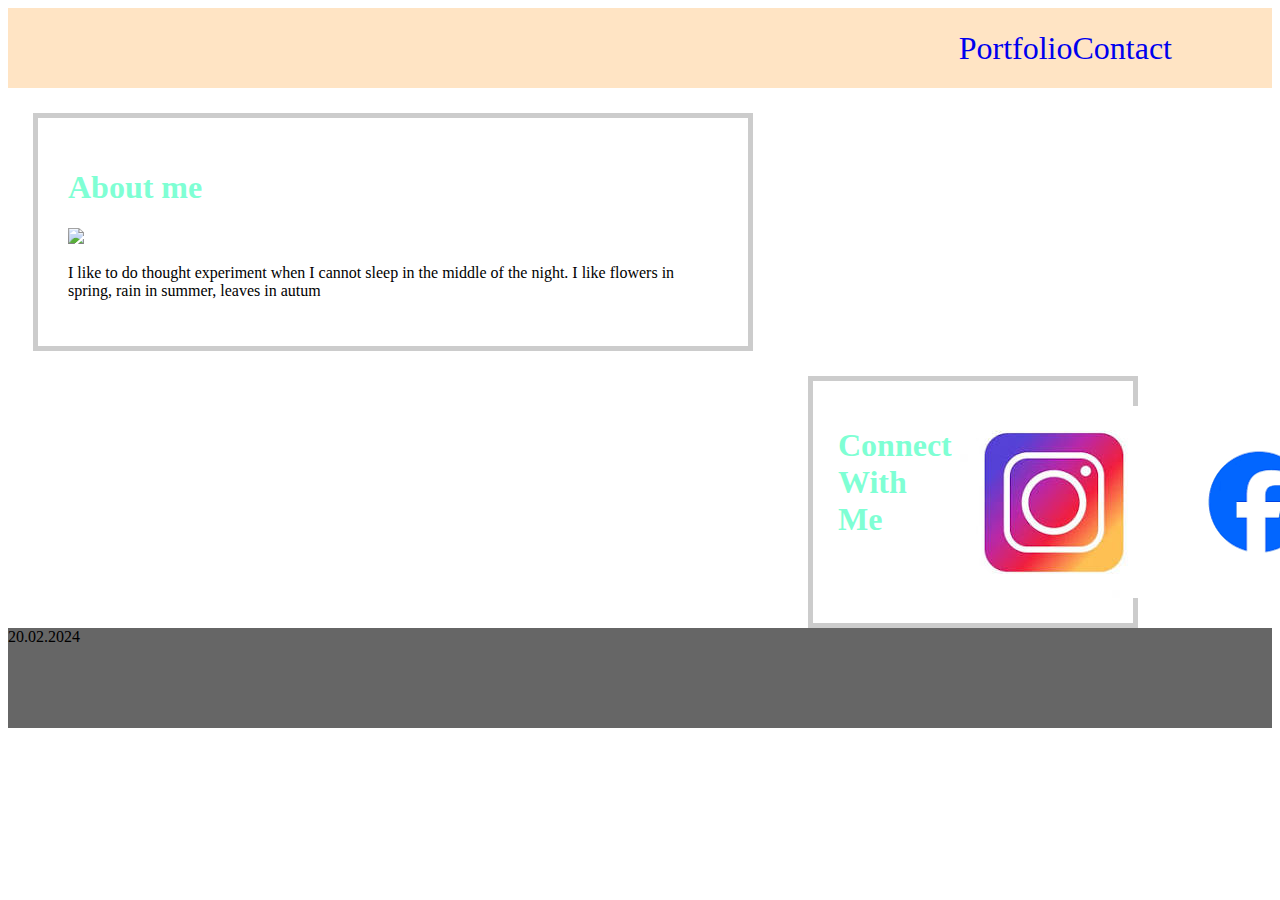
==== assets/src/about.html @ eb6d37a3 "index" ====
<!DOCTYPE html>
<html lang="en">
<head>
    <meta charset="UTF-8">
    <meta name="viewport" content="width=device-width, initial-scale=1.0">
    <link rel="Stylesheet" href="../css/style.css">
    <title>portfolio</title>
</head>
<body>
<header>
    <nav>
        <div class="navbar">
        <a href="/index.html">Portfolio</a>
        <a href="./contact.html">Contact</a>
        </div>
    </nav>


</header>
<div class="ab">
    <h1>About me</h1>
    <img src="./assets/images/images.png">
    <p> I like to do thought experiment when I cannot sleep in the middle of the night. I like flowers in spring, rain in summer, leaves in autum</p>
</div>
<div class="cont">
<h1>Connect With Me</h1>
<img src="[data-uri]">
        <img src="[data-uri]">
        <img sr="[data-uri]">


</div>
</body>
<footer>
    <time>20.02.2024</time>
</footer>
---- assets/css/style.css ----
.navbar a {
    text-decoration: none;
}
header {
    background-color:bisque
}
.navbar {
    display: flex;
    justify-content: end;
    line-height: 80px;
    font-size: xx-large;
    padding-right: 100px;

    }

    .ab {
        background-color: #ffffff;
        width: 650px;
        border: 5px solid #cccccc;
        padding: 30px;
        margin: 25px;
        
    
    }
    .cont {
        background-color: #ffffff;
        width: 270px;
        border: 5px solid #cccccc;
        padding: 25px;
        margin-left: 800px;
        margin-bottom: 00px;
        display: flex;
        flex-direction: row;
        
        
    }

    .ab h1 {
        color:aquamarine;
    }
    .cont h1 {
    color: aquamarine;
    }
    body {
        background-color: #ffffff;    }
    footer {
        background-color: #666666 ;
        height: 100px;
    }
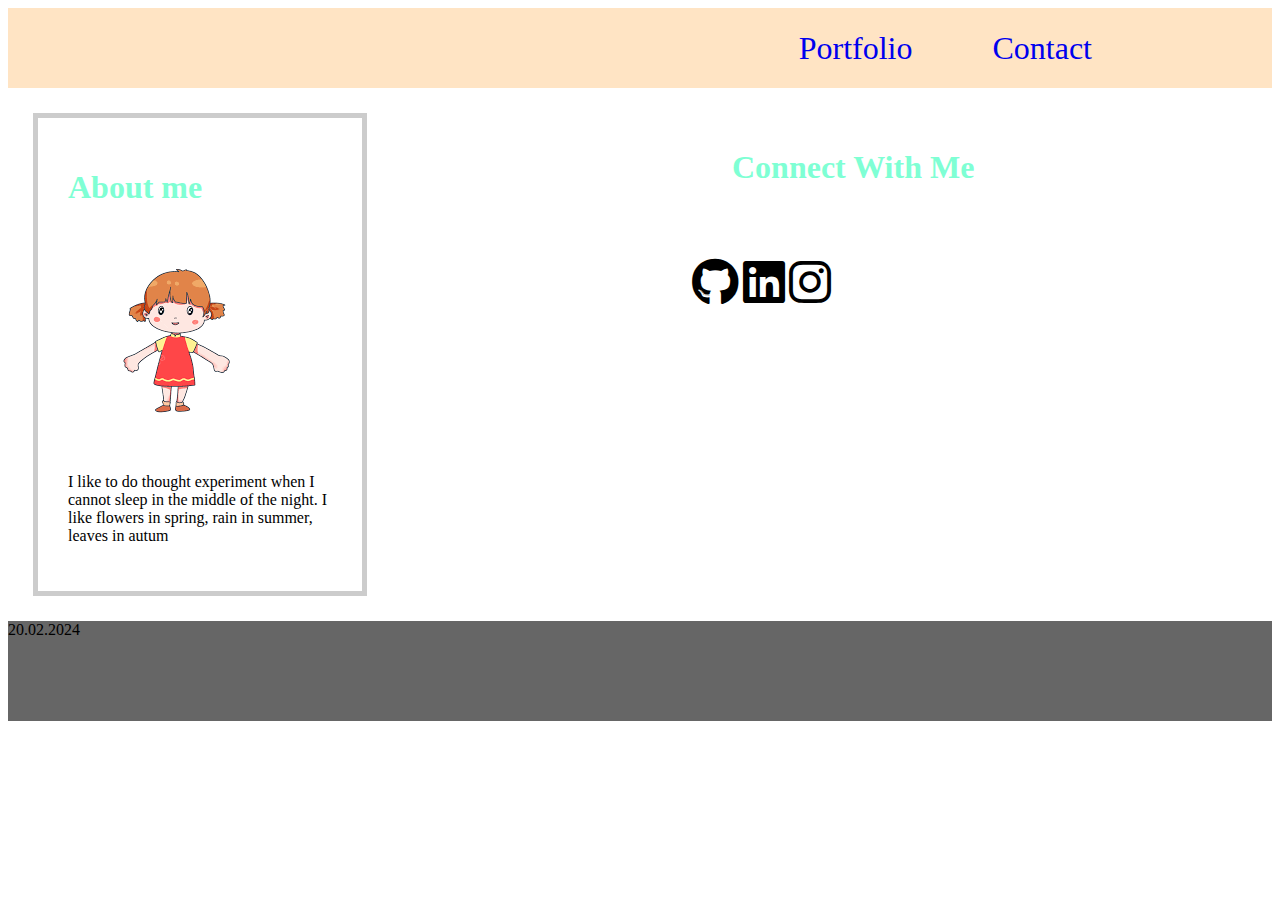
==== commit 6a05d6c2: "index" ====
--- a/assets/src/about.html
+++ b/assets/src/about.html
@@ -3,7 +3,8 @@
 <head>
     <meta charset="UTF-8">
     <meta name="viewport" content="width=device-width, initial-scale=1.0">
-    <link rel="Stylesheet" href="../css/style.css">
+    <link rel="stylesheet" href="https://libs.cdnjs.net/font-awesome/6.5.1/css/all.css">
+    <link rel="stylesheet" href="../css/style.css">
     <title>portfolio</title>
 </head>
 <body>
@@ -15,21 +16,27 @@
         </div>
     </nav>
 
-
 </header>
+<main class="me">
 <div class="ab">
     <h1>About me</h1>
-    <img src="./assets/images/images.png">
+    <img src="../images/images.png">
     <p> I like to do thought experiment when I cannot sleep in the middle of the night. I like flowers in spring, rain in summer, leaves in autum</p>
 </div>
+
+<div class="all">
+
 <div class="cont">
-<h1>Connect With Me</h1>
-<img src="[data-uri]">
-        <img src="[data-uri]">
-        <img sr="[data-uri]">
+        <h1>Connect With Me</h1>
+</div>
+        <div class="ii">
+        <i class="fa-brands fa-github fa-3x"></i>
+        <i class="fa-brands fa-linkedin fa-3x"></i>
+        <i class="fa-brands fa-instagram fa-3x"></i>
+        </div>
+</div>
+</main>
 
-
-</div>
 </body>
 <footer>
     <time>20.02.2024</time>
--- a/assets/css/style.css
+++ b/assets/css/style.css
@@ -1,9 +1,12 @@
 .navbar a {
     text-decoration: none;
+    margin-right: 80px;
 }
+
 header {
-    background-color:bisque
+    background-color: bisque
 }
+
 .navbar {
     display: flex;
     justify-content: end;
@@ -11,39 +14,64 @@
     font-size: xx-large;
     padding-right: 100px;
 
-    }
+}
 
-    .ab {
-        background-color: #ffffff;
-        width: 650px;
-        border: 5px solid #cccccc;
-        padding: 30px;
-        margin: 25px;
-        
-    
-    }
-    .cont {
-        background-color: #ffffff;
-        width: 270px;
-        border: 5px solid #cccccc;
-        padding: 25px;
-        margin-left: 800px;
-        margin-bottom: 00px;
-        display: flex;
-        flex-direction: row;
-        
-        
-    }
+.ab {
+    background-color: #ffffff;
+    width: 650px;
+    border: 5px solid #cccccc;
+    padding: 30px;
+    margin: 25px;
 
-    .ab h1 {
-        color:aquamarine;
-    }
-    .cont h1 {
+
+}
+
+.cont {
+    background-color: #ffffff;
+    width: 30px;
+    padding: 40px;
+    margin-bottom: 00px;
+    display: flex;
+}
+
+/* .cont img {
+    } */
+
+.all {
+    display: flex;
+    flex-direction: column;
+    margin-left: 300px;
+}
+
+
+
+.me {
+    display: flex;
+}
+
+
+.ab h1 {
     color: aquamarine;
-    }
-    body {
-        background-color: #ffffff;    }
-    footer {
-        background-color: #666666 ;
-        height: 100px;
-    }+}
+
+.cont{
+
+    width: 300px;
+    margin-right: 200px;
+    padding-bottom: 50px;
+}
+
+.cont h1 {
+    width: 300px;
+    color: aquamarine;
+
+}
+
+body {
+    background-color: #ffffff;
+}
+
+footer {
+    background-color: #666666;
+    height: 100px;
+}